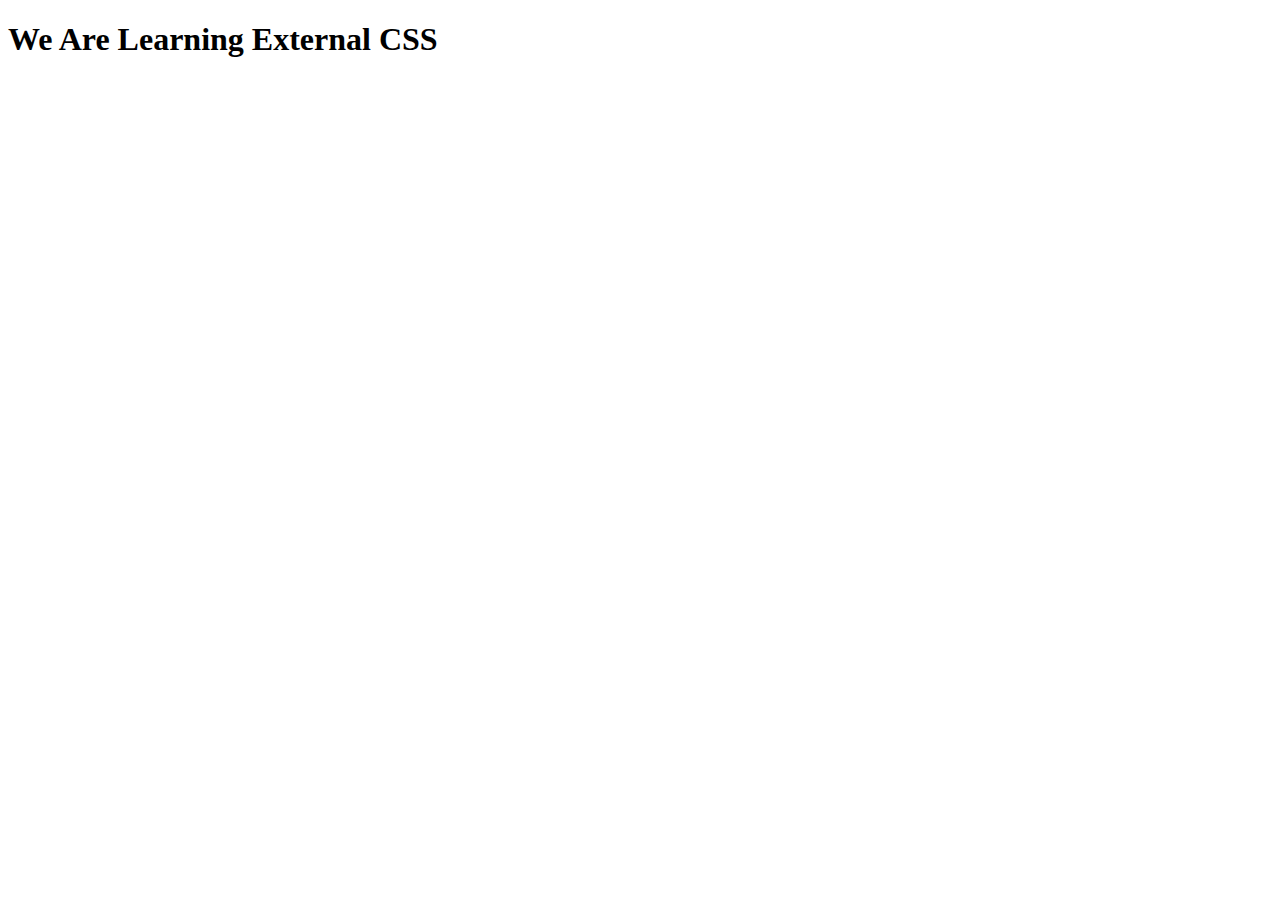
==== external.html @ 85b6e5a0 "default external css" ====
<!DOCTYPE html>
<html lang="en">
<head>
    <meta charset="UTF-8">
    <meta name="viewport" content="width=device-width, initial-scale=1.0">
    <title>Eternal CSS</title>
    <link> </link>
</head>
<body>
    <h1>We Are Learning External CSS</h1>
</body>
</html>
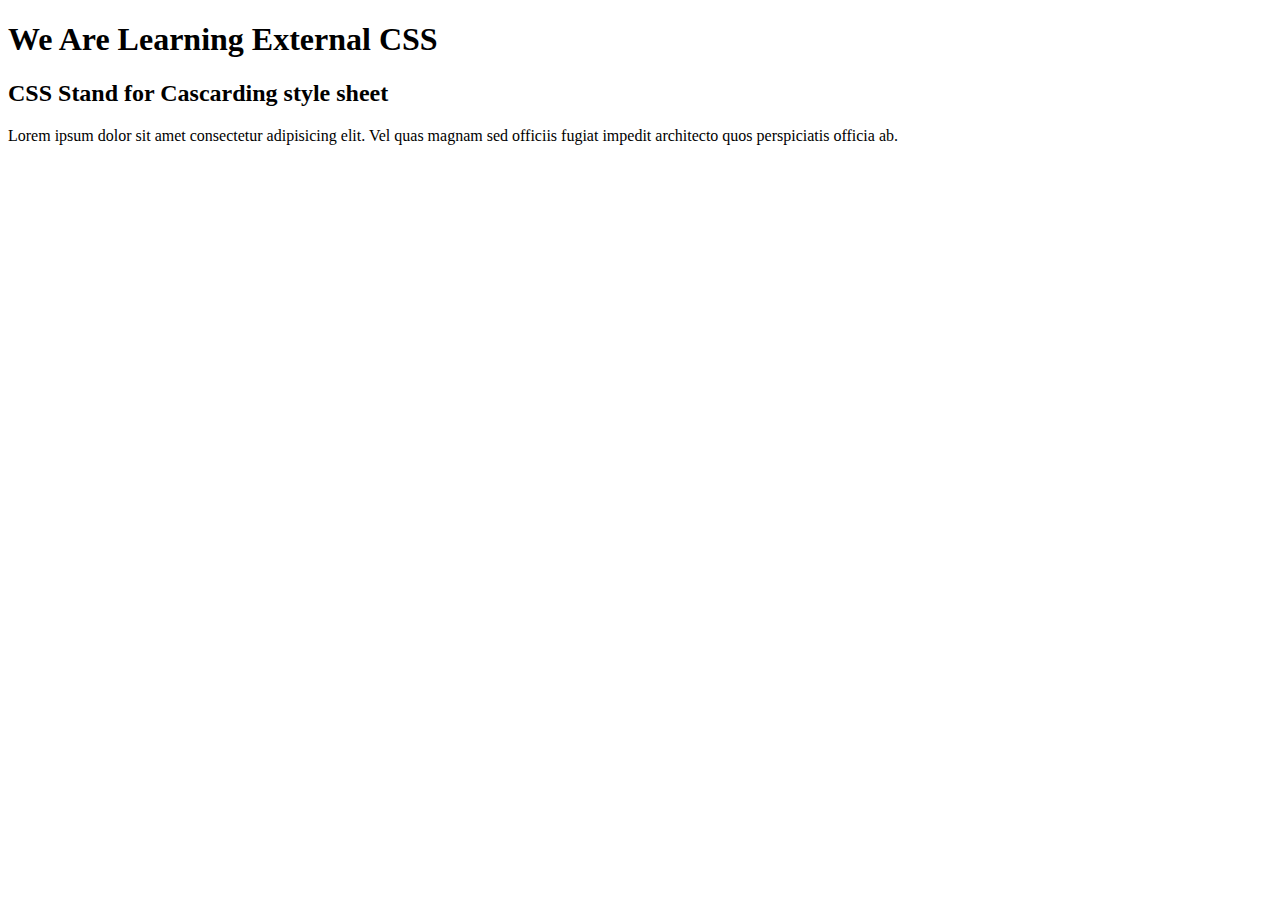
==== commit 4bc023ec: "complete external document file" ====
--- a/external.html
+++ b/external.html
@@ -4,9 +4,13 @@
     <meta charset="UTF-8">
     <meta name="viewport" content="width=device-width, initial-scale=1.0">
     <title>Eternal CSS</title>
-    <link> </link>
+    <link rel="stylesheet" href="external.css"> </link>
 </head>
 <body>
-    <h1>We Are Learning External CSS</h1>
+    <h1 class="bg-yellow">We Are Learning External CSS</h1>
+    <h2 id="text">CSS Stand for Cascarding style sheet</h2>
+    <p class="bg-green">Lorem ipsum dolor sit amet consectetur adipisicing elit. Vel quas magnam
+         sed officiis fugiat impedit architecto quos perspiciatis officia ab.
+    </p>
 </body>
 </html>